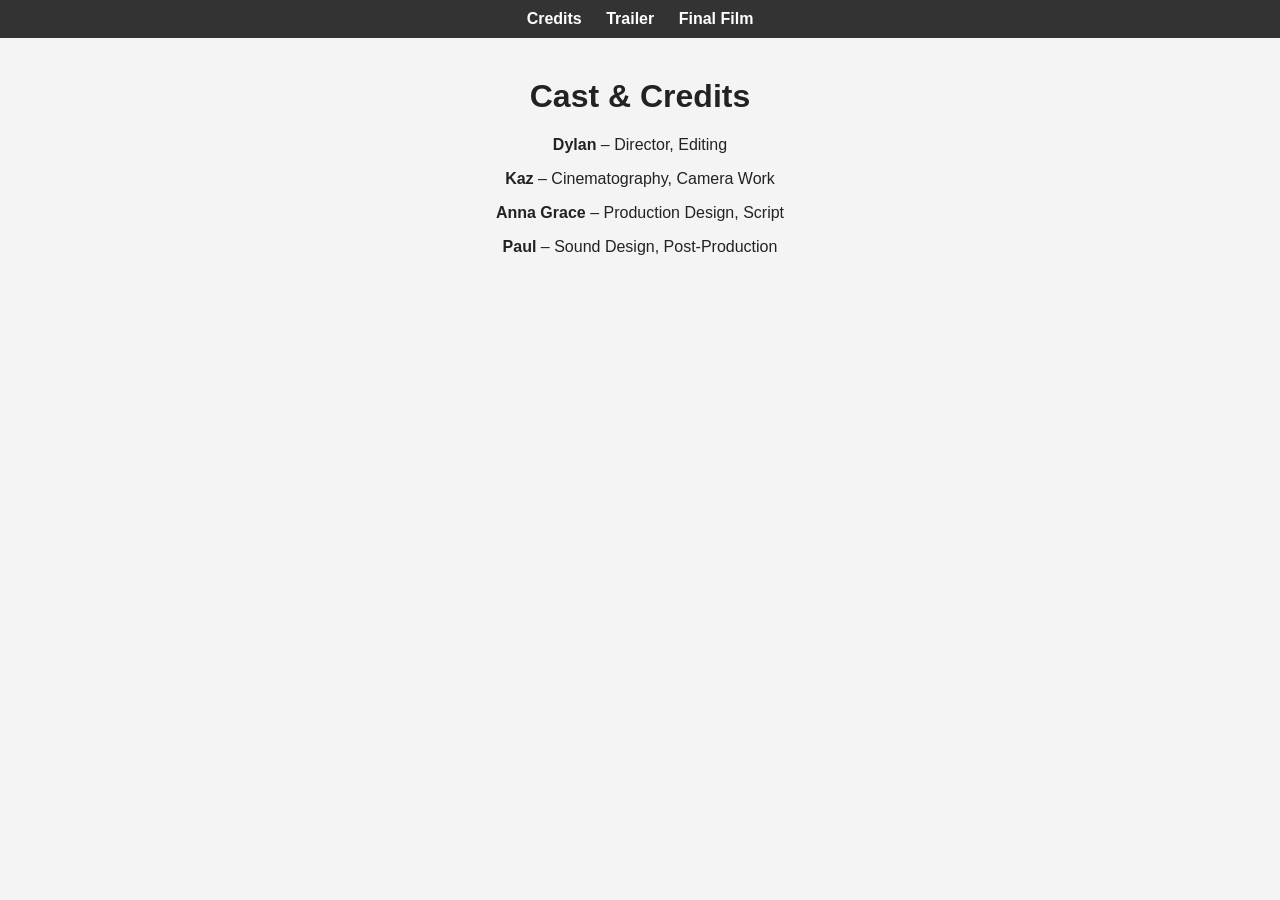
==== index.html @ 066a731e "initial commit" ====
<!DOCTYPE html>
<html>
<head>
  <title>Cast & Credits</title>
  <link rel="stylesheet" href="style.css">
</head>
<body>

  <nav>
    <a href="index.html">Credits</a>
    <a href="trailer.html">Trailer</a>
    <a href="film.html">Final Film</a>
  </nav>

  <h1>Cast & Credits</h1>

  <div class="content">
    <p><strong>Dylan</strong> – Director, Editing</p>
    <p><strong>Kaz</strong> – Cinematography, Camera Work</p>
    <p><strong>Anna Grace</strong> – Production Design, Script</p>
    <p><strong>Paul</strong> – Sound Design, Post-Production</p>
  </div>

</body>
</html>
---- style.css ----
body {
  font-family: Arial, sans-serif;
  background-color: #f4f4f4;
  color: #222;
  text-align: center;
  margin: 0;
  padding: 0;
}

nav {
  background-color: #333;
  padding: 10px;
}

nav a {
  color: white;
  margin: 0 10px;
  text-decoration: none;
  font-weight: bold;
}

nav a:hover {
  text-decoration: underline;
}

h1 {
  margin-top: 40px;
}

.content {
  margin-top: 20px;
}

a {
  display: inline-block;
  margin-top: 10px;
  color: #0066cc;
}
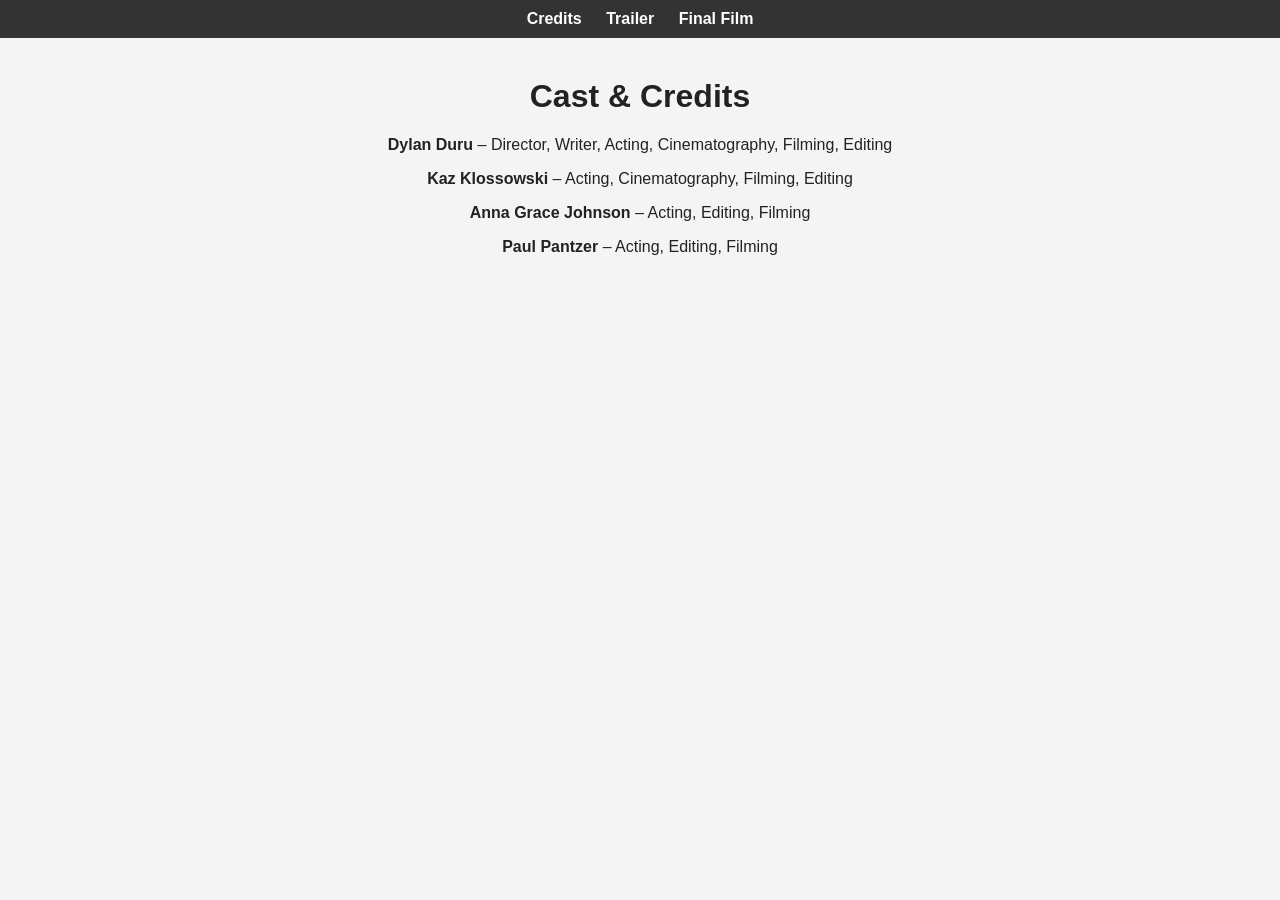
==== commit 25f530fb: "add credits and final film" ====
--- a/index.html
+++ b/index.html
@@ -15,10 +15,10 @@
   <h1>Cast & Credits</h1>
 
   <div class="content">
-    <p><strong>Dylan</strong> – Director, Editing</p>
-    <p><strong>Kaz</strong> – Cinematography, Camera Work</p>
-    <p><strong>Anna Grace</strong> – Production Design, Script</p>
-    <p><strong>Paul</strong> – Sound Design, Post-Production</p>
+    <p><strong>Dylan Duru</strong> – Director, Writer, Acting, Cinematography, Filming, Editing</p>
+    <p><strong>Kaz Klossowski</strong> – Acting, Cinematography, Filming, Editing</p>
+    <p><strong>Anna Grace Johnson</strong> – Acting, Editing, Filming</p>
+    <p><strong>Paul Pantzer</strong> – Acting, Editing, Filming</p>
   </div>
 
 </body>
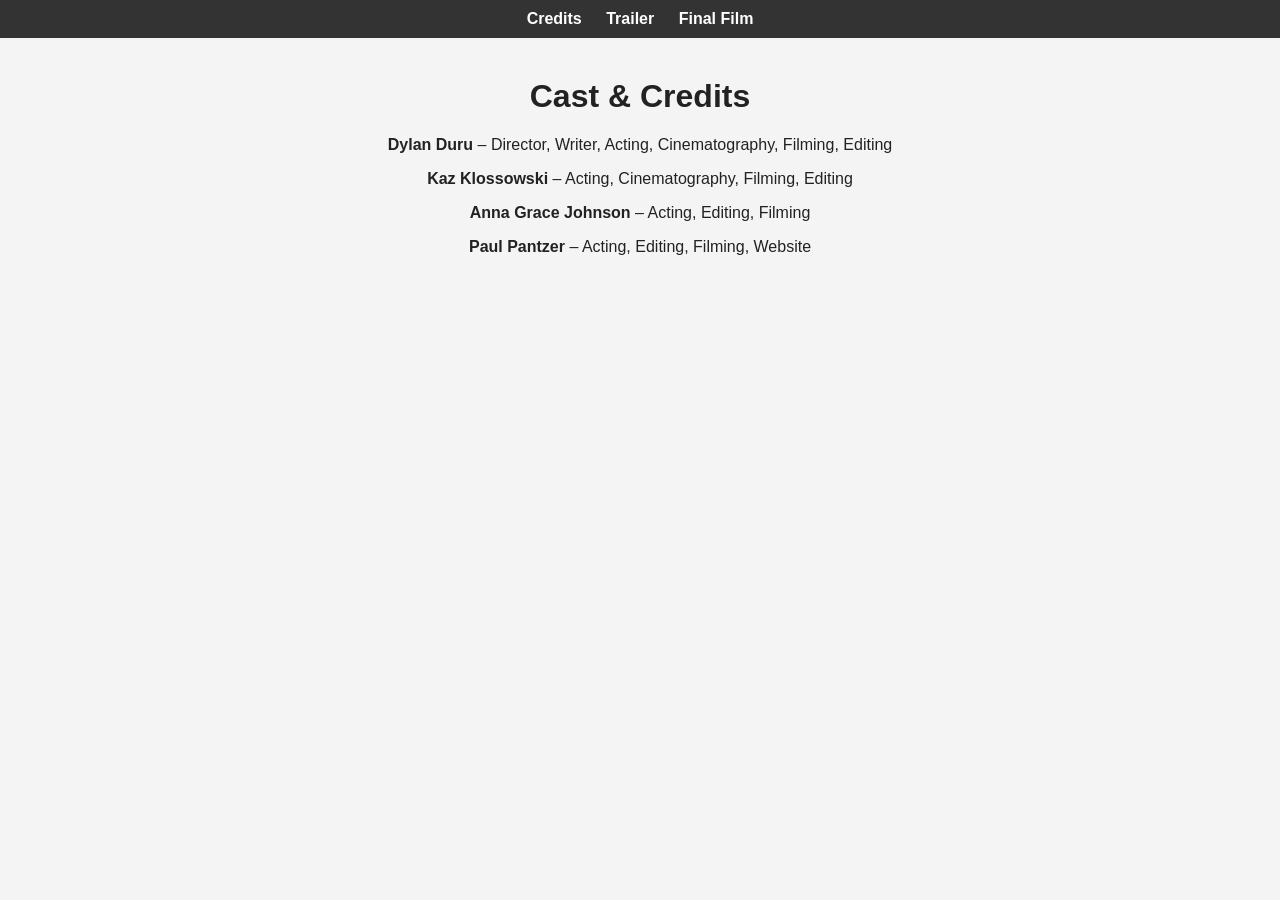
==== commit 883c2258: "update credits" ====
--- a/index.html
+++ b/index.html
@@ -18,7 +18,7 @@
     <p><strong>Dylan Duru</strong> – Director, Writer, Acting, Cinematography, Filming, Editing</p>
     <p><strong>Kaz Klossowski</strong> – Acting, Cinematography, Filming, Editing</p>
     <p><strong>Anna Grace Johnson</strong> – Acting, Editing, Filming</p>
-    <p><strong>Paul Pantzer</strong> – Acting, Editing, Filming</p>
+    <p><strong>Paul Pantzer</strong> – Acting, Editing, Filming, Website</p>
   </div>
 
 </body>
